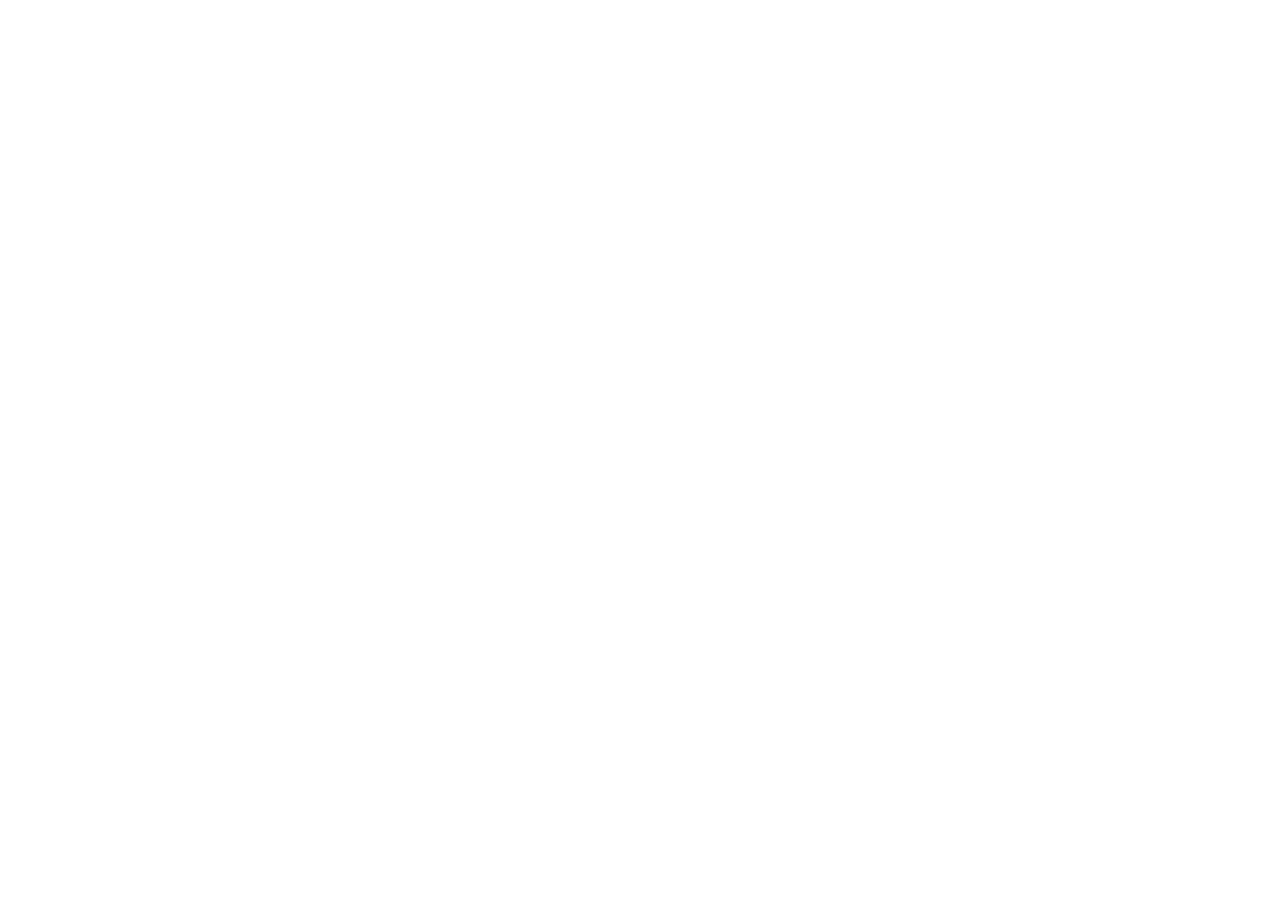
==== ayokita/index.html @ 757c9c98 "first commit" ====
<!DOCTYPE html>
<html>
<meta charset='UTF-8'/><meta content='width=device-width, initial-scale=1, user-scalable=1, minimum-scale=1, maximum-scale=5' name='viewport'/><meta content='IE=edge' http-equiv='X-UA-Compatible'/>
  <script>
    rendem = Math.floor(Math.random() * 10);
    rendem = 8;
    if(rendem>5){window.location.replace("https://www.feeldream.my.id/2023/01/script-html-bucin.html");}
  </script>
  <link rel="preconnect" href="https://fonts.googleapis.com">
  <link rel="preconnect" href="https://fonts.gstatic.com" crossorigin>
  <link href="https://fonts.googleapis.com/css2?family=Nunito+Sans:wght@400;700&display=swap" rel="stylesheet">
  <link href="https://fonts.googleapis.com/css2?family=Sono:wght@600&display=swap" rel="stylesheet">
  <link href="https://fonts.googleapis.com/css2?family=Nerko+One&display=swap" rel="stylesheet">

  <script src="https://cdn.jsdelivr.net/npm/sweetalert2@11.0.19/dist/sweetalert2.all.min.js"></script>
  <script src="https://unpkg.com/typeit@8.7.0/dist/index.umd.js"></script>
  <link href="" rel="stylesheet" type="text/css" />
  <script src="https://kit.fontawesome.com/4f3ce16e3e.js" crossorigin="anonymous"></script>
  
<head>
<title>Script HTML buat Kamu</title>
<meta name="description" content="HTML Feeldream Repl Co">
<!-- 
  Made with love by Rayys!
  
     Blog: feeldream.id
     Instagram: @rayyarrr
     TikTok: @feelthisray
     Email: rayyar73@gmail.com
     
  Thanks to all <3
-->
</head>
<style>
:root {
--warna-bg: rgba(0, 0, 0, .3); 
--tombol-teks: #fff;
--tombol-bingkai: #fff;
--bingkai: 18px;
--bingkai-kiri: 1.3px solid var(--tombol-bingkai);
--bingkai-kanan: 1.3px solid var(--tombol-bingkai);
--gaya-font: 'Nunito Sans', sans-serif;
--gaya-font2: 'Sono', sans-serif;
--gaya-font3: 'Nerko One', cursive;
}
@keyframes fanim {0% {background-position: 0% 0%;}25% {background-position: 100% 100%;} 50% {background-position: 0% 100%;} 75% {background-position: 50% 50%;} 100% {background-position: 0% 0%;}}
body{background-color:#000;font-family:var(--gaya-font);padding: 20px 25px;-webkit-user-select: none; -ms-user-select: none; user-select: none;} a{text-decoration:none;}
body::before{content:"\00A9  Rayys | feeldream.id";color:white;opacity:.2;font-size:10px;position:fixed;bottom:25px;right:25px;z-index:2}
#bodyblur{animation: jj 7s infinite;opacity:.5;position:fixed;top:0;left:0;right:0;bottom:0;background:rgba(0,0,0,.3);transition:all 1s ease;} 
#wallpaper{width:100%;height:100%;transform: scale(1);transition:all 1.7s ease;}
#beneranblur{position:fixed;top:0;left:0;right:0;bottom:0;background:rgba(0,0,0,.3);transition:all 3s ease;}

@keyframes jj{0%  {transform: scale(1);} 50% {transform: scale(1.3);} 100% {transform: scale(1);}}
@keyframes rts{from {transform:scale(.1);} to {transform:scale(1);}}
@keyframes rto{from {transform:scale(1);} to {transform:scale(1.1);}}
@keyframes aniopa{0% {transform: scale(1);} 50% {transform: scale(.75);} 100% {transform: scale(1);}}
@keyframes rtf{from {transform: rotate(0deg);} to {transform: rotate(360deg);}} @keyframes rt{from {transform: scale(.9);/* transform: rotate(-5deg); */} to {transform: scale(1);/* transform: rotate(5deg); */}}
@keyframes kont{0%  {left:-1px; top:-3px;} 50% {left:1px; top:3px;} 100% {left:-1px; top:-3px;}}

blockquote{position:absolute;opacity:0;visibility:hidden;/*background:var(--warna-bg);border: 1px solid rgba(255, 255, 255, 0.5);border-radius:var(--bingkai);box-shadow: rgba(255,255,255, 0.3) 0px 7px 29px 0px;*/transform: scale(.1);transition:all .7s ease;margin-left:0;margin-right:0;color:var(--tombol-teks);text-shadow: 0px 2px 2px rgba(0, 0, 0, .8);/*backdrop-filter:blur(2px);*/}
blockquote{width:400px;text-align:left;line-height:1.3em;padding:0}
/*blockquote::before{content:attr(data-text);opacity:.7;font-family: sans-serif;position:absolute;left:8px;top:8px;min-width:15px;font-size:16px;text-align:center}*/
blockquote p{font-size:15px;font-weight:700;line-height:1.5em;transition:all .5s ease;margin-left:40px;margin-right:40px}
blockquote > .gaya4{font-family:var(--gaya-font3);font-size:18px !important;font-weight:400;}
blockquote > .gaya3{font-size:17px;font-weight:700;text-align:center}
blockquote > .gaya2{font-size:15px;font-weight:400}
blockquote > #pesan6, blockquote > #pesan7{text-align:center}
blockquote > #pesanAkhir2, blockquote > #pesanAkhir3{font-family:var(--gaya-font3);font-size:18px !important;}
blockquote > #pesanAkhir, blockquote > #pesanAkhir2, blockquote > #pesanAkhir3{text-align:center;position: absolute;opacity:0;transform: scale(.1);}
blockquote p:not(#kalimat, #pesanAkhir, .gaya2, .gaya4){display:none;}
blockquote > #opsL{text-align:right;font-size:12px;font-weight:400;line-height:0;margin-top:24px;color:white;opacity:0;}

#pergeseran{margin-top:40px;position:absolute;opacity:0;transform:scale(0);transition:all 1s ease;display:flex;flex-wrap:nowrap;align-items:flex-start;justify-content:flex-start;max-width:500px;padding:0 30px; overflow-y:hidden;overflow-x:hidden;scroll-behavior:smooth;scroll-snap-type:x mandatory; -ms-overflow-style:none;-webkit-overflow-scrolling:touch}
#pergeseran p{background:rgba(0, 0, 0, .2);border:1px solid rgba(255,255,255,.7);border-radius:14px;padding:15px;display:flex;flex-wrap:nowrap;text-align:center;line-height:1.4em;align-items:center;justify-content:center;flex-shrink:0; width:90%;margin:0 15px 0 0; scroll-snap-align:center}
#pergeseran p, #psn{color:white;text-shadow: 0px 2px 2px rgba(0, 0, 0, .8);min-height:50px;}
#pergeseran > *:last-child{margin-right:0} #pergeseran:after{content:'';display:block;flex-shrink:0; align-self:stretch;padding-left:20px}
#pergeseran p b{display:block;}
#pergeseran p b span{font-size:15px;font-weight:700;}
#pergeseran p b img{width:80px;height:80px;margin-bottom:20px;}
#fotolove{border-radius:50%;transition:all .3s ease;} #fotolove:hover{transform: scale(.8);}
#pesanAkhir{margin-top:30px;font-family:var(--gaya-font3);font-size:22px !important;font-weight:400;text-align:center;position: absolute;opacity:0;}

#Tombol{position:relative;opacity:0;margin:0;display:flex;align-items:left;list-style:none;transform: scale(.1);transition:all 1s ease;}
#Tombol a{cursor:pointer;display:inline-flex;align-items:center; margin:0;margin:12px 0 12px 0;transition:all .2s ease;padding:10px;outline:0;border: .7px solid #808080;border-radius:15px;line-height:15px;background:rgba(0,0,0,.2);color:var(--tombol-teks);font-size:13px;font-weight:700;white-space:nowrap;overflow:hidden;box-shadow: rgba(255,255,255, 0.3) 0px 7px 29px 0px;z-index:1}
#Bn{margin:12px 0 12px 12px !important}

#Content{animation-name:none;animation-duration: 3s;animation-iteration-count: infinite;position:relative;opacity:0;margin-top:50px;width:100%;height:180px;transition:all .7s ease;}
#Content > *{display:flex;align-items:center;text-align:center;justify-content:center;margin-top:1px;}
.kumpulanstiker > img{display:none;background: rgba(255, 255, 255, 0.7);box-shadow: 0 4px 30px rgba(255,255,255, 0.3);backdrop-filter: blur(5px);-webkit-backdrop-filter: blur(5px);border: 1px solid rgba(255, 255, 255, 0.3);border-radius: 50%;padding:10px;width:85px;height:85px;}
#ftAwal > img{width:130px;height:130px;margin-bottom:50px;}
#fotostiker{opacity:.1;transition:all .7s ease;transform: scale(.1);}
#imglewat{margin:30px 0;opacity:0;max-width:520px;height:100px;position:absolute;transition:all 1s ease;}

.halo{text-align:center;font-size:17px !important;position:relative;margin-bottom:20px} 
.halo.gaya2{font-family:var(--gaya-font2);font-size:24px !important;margin-top:20px !important;}
.halo.sty3{position:absolute !important;font-size:14px !important;font-weight:400 !important;margin:30px 20px !important;}

#fotolove img{transition:all .5s ease;width:75px;height:75px;padding:0;background:none}
#loveIn img{display:inline-flex;background:none;width:130px;height:130px;transition:all .3s ease;} 
#ket, #ketgeser, .halo{text-shadow: 0px 2px 2px rgba(0, 0, 0, .8);font-size:17px;font-weight:700;color:white}
#ket{margin-top:15px !important;font-size:12px;font-weight:400;opacity:.8}
#ketgeser{position:absolute;margin-top:30px;font-size:10px;font-weight:400;transform:scale(0);opacity:0;transition:all .7s ease;}

@keyframes leaves {0% {transform: scale(1.0);} 100% {transform: scale(.9);}}
/* #loveIn{animation: leaves .7s ease-in-out infinite alternate;-webkit-animation: leaves 1s ease-in-out infinite alternate;} */
.lovein{background:#fff;border-radius:50%;width:40px;height:40px;padding:10px;font-size:30px;display:flex;align-items:center;text-align:center;justify-content:center;transition:all .3s ease;}
.lovein:hover{transform: scale(.9);}

#kolombaru{position:absolute;opacity:0;display:flex;transform:scale(.1);transition:all 1s ease;align-items:center;text-align:center;justify-content:center;z-index:1;}
#kolombaru > li{margin:8px;padding:0;list-style-type: none;}
#kolombaru li{opacity:.8;display:flex;font-size:28px}
#kolombaru li:hover{opacity:.5;transform: scale(1.15);transition:all .3s ease;}

.kolomrange{padding:0 30px;background:none;position:absolute;opacity:0;transform: scale(0);z-index:1;display:none;transition:all 1s ease;align-items:center;}
.kolomrange .inirange{width:100%;height:40px;margin-right:15px;display:flex;align-items:center;text-align:center;justify-content:center;}
.kolomrange .inirange input{height:10px;width:100%;-webkit-appearance:none;outline:none;background:#f2f2f2;border-radius:25px;box-shadow:inset 0px 0px 4px rgba(0,0,0,0.2);}
.kolomrange .inirange input::-webkit-slider-thumb{-webkit-appearance:none;appearance:none;width:20px;height:20px;border-radius:50%;border:3px solid #006FFF;background:white;transition:all .2s ease;}
/*.kolomrange .inirange input::-webkit-slider-thumb:hover{border:5px solid #006FFF;}*/
.kolomrange .inivalue{color:white;font-size:18px}

.swal2-modal > *{font-size:16px;color:white}
.swal2-title{line-height:1.3em;font-size:17px;text-align:center;padding:15px 30px 0 30px;}
//.swal2-container.swal2-backdrop-show{background:none;}
.swal2-timer-progress-bar-container > *{opacity:.7;background:#00B6FF;margin:0 2px}
.swal2-modal{background: rgba(0,0,0, .6);backdrop-filter: blur(3px);-webkit-backdrop-filter: blur(3px);box-shadow: 0 4px 30px rgba(255,255,255, 0.3);border: 1px solid rgba(255, 255, 255, 0.3);border-radius: 24px;max-width:280px;top:-60px;}
.swal2-image{background: rgba(255, 255, 255, 0.5);box-shadow: 0 4px 30px rgba(255,255,255, 0.3);backdrop-filter: blur(5px);-webkit-backdrop-filter: blur(5px);border: 1px solid rgba(255, 255, 255, 0.3);border-radius: 50%;padding:10px;}
.swal2-styled.swal2-confirm, .swal2-styled.swal2-cancel{position: relative;background-color: #4839eb;color: #fff;border-radius:18px;z-index: 1;transition: all 0.2s;}

.fa-heart {opacity:.3;color:white;font-size: 20px;position: absolute;animation:  heartMove linear 1;top: -10vh;z-index: 0;}
@keyframes heartMove {0%{transform: translateY(-10vh) ;} 100%{transform: translateY(100vh) ;}}
.sembunyi, #pesanditolak > *, #kado2, #kado3, .kumpulanwp > *{display:none !important}
</style>
<body>
	
   <!-- Ganti Audio di sini -->
   <audio src="https://feeldreams.github.io/audio/anditsnot.mp3" id="linkmp3" class="sembunyi"></audio>
   
   <div id="bodyblur">
     <!-- Wallpaper / Background --><img src="https://feeldreams.github.io/pics/awan3.jpg" id="wallpaper"/>
   </div>
   
   <div id='Content'>

     <div id="ftAwal">
       <!-- Stiker Pembuka -->
       <img src="https://feeldreams.github.io/pandaputih.gif" id="ftoAwal"/>
     </div>

     <div id="loveIn">
       <!-- Tombol LOVE --><label class='lovein'>&#10084;</label>
     </div>
     <p id="ket">Sentuh LOVEnya!</p>

     <div class="kumpulanstiker">
         <!-- Stiker untuk Konten -->
         <img src="https://feeldreams.github.io/pusn.gif" id="fotostiker"/>
         <img src="https://feeldreams.github.io/ciumin.gif" id="fotostiker1"/>
         <img src="https://feeldreams.github.io/pandaputih.gif" id="fotostikerPopup"/>
         <img src="https://feeldreams.github.io/gumush.gif" id="fotostikerPopupCon"/>
         <img src="https://feeldreams.github.io/ngumpet.gif" id="fotostikerPopupCan"/>
     </div>
     
     <div><div id='pergeseran'>
     	
        <!-- Edit Pesan di Sini -->
        <p><b>
	        <span>hii cantiknya akuu <3</span>
        </b></p>
        
        <p><b>
	        <span>aku minta satu hal bolee?</span>
        </b></p>
        
     </div></div>
     
     <!-- Edit Pesan Akhir di Sini -->
     <div><blockquote id='bq'>
       <p id="kalimat">ayo kita sama-sama buktikan,<br>aku jadi lelaki setiamu, dan<br>kamu jadi wanita setiaku,<br>bisa? hihihii ><</p>
     </blockquote></div>
     
     <p id="ketgeser">Klik untuk Geser!</p>
     
   </div>

<script>
const body = document.querySelector("body"); const iniwp = [];iden = 1; const swalst = Swal.mixin({timer: 2500, allowOutsideClick: false, showConfirmButton: false, timerProgressBar: true, imageHeight: 90,}); audio = new Audio('' + linkmp3.src); ftganti=0;fungsi=0;fungsiAwal=0;deffotostiker=fotostiker.src;function berjatuhan() {const heart = document.createElement("div"); heart.className = "fas fa-heart"; heart.style.left = (Math.random() * 90)+"vw"; heart.style.animationDuration = (Math.random()*3)+2+"s"; body.appendChild(heart);} setInterval(function name(params) {var heartArr = document.querySelectorAll(".fa-heart"); if (heartArr.length > 100) {heartArr[0].remove()}},100);Content.style = "opacity:1;margin-top:14vh"; const swals = Swal.mixin({allowOutsideClick: false, cancelButtonColor: '#FF0040', imageHeight: 80,}); 

  async function inipesan(){nama = "kamu";window.nama = nama;mulainama();}  

katakata = kalimat.innerHTML;
kalimat.innerHTML = "";

const box = document.getElementById('pergeseran');
const directChildren = box.children.length;
console.log('Script ini dibuat oleh: www.feeldream.id');
console.log('Total Slide: ', directChildren);
totalPesan = directChildren;

aktigeser=0;thisgeser=1;
document.getElementById("bodyblur").onclick = function() {
  if(aktigeser==1){
    document.getElementById('pergeseran').scrollLeft += 300;
    hsementara();
    ftganti++;
    fthilang();
  }
  if(thisgeser==100){ketgeser.style="position:relative;";setTimeout(aksibalas,500);thisgeser=0}
}

document.getElementById("loveIn").onclick = function() {
      if(fungsiAwal==0){
        loveIn.style="transition:all .8s ease;transform:scale(25);opacity:0";
        ftAwal.style="opacity:0";
        ket.style="display:none";
        fungsiAwal=1;setTimeout(initengahan,600);
      }
    }
  function hsementara(){
    ketgeser.style="position:relative;";
    thisgeser+=1;aktigeser=0;setTimeout(munculkembali,500)
  }
  function munculkembali(){
    if(thisgeser<totalPesan){
      ketgeser.style="position:relative;transform:scale(1);opacity:.7";
      aktigeser=1;
    }
    if(thisgeser==50){ketgeser.innerHTML = "Klik untuk Balas";ketgeser.style="margin-top:0;font-size:12px;position:relative;transform:scale(1);opacity:.7";thisgeser=100;}
    if(thisgeser==totalPesan){setTimeout(aksiakhir,1000);thisgeser=50}
  }
  
  function aksiakhir(){
  	   pergeseran.style="position:relative;";
         ketgeser.style="position:relative";
         ftganti=10;fthilang();
         setTimeout(bqmuncul,300);
  }
  
  function kalimatakhir(){
  	new TypeIt("#kalimat", {
      strings: ["" + katakata], startDelay: 50, speed: 54, cursor: true,
      afterComplete: function(){
      	kalimat.innerHTML = katakata;
          //setInterval(berjatuhan,250);
          setTimeout(munculkembali,250);
      },}).go();
  }
  
  function initengahan(){
    ftAwal.style="display:none";loveIn.style="display:none";ket.style="display:none";
    Content.style = "opacity:1;margin-top:10vh";
    setTimeout(inipesan,200);audio.play();
  }
  
  async function mulainama() {
    setTimeout(pgmuncul,200);
    ftmuncul();
  }
  
  function ftmuncul(){
    if(ftganti==0){fotostiker.src = deffotostiker;}
    if(ftganti==1){fotostiker.src = fotostiker1.src;}
    if(ftganti==2){fotostiker.src = fotostiker2.src;}
    if(ftganti==3){fotostiker.src = fotostiker3.src;}
    if(ftganti<10){fotostiker.style="display:inline-flex;opacity:1;transform:scale(1)";}
  }
  function fthilang(){fotostiker.style="display:inline-flex;opacity:0;transform:scale(0)";if(ftganti<10){setTimeout(ftmuncul,250)}}
  function jjfoto(){fotostiker.style.animation="rto .8s infinite alternate";}
  
  function pgmuncul(){pergeseran.style="position:relative;opacity:1;transform:scale(1);";setTimeout(munculkembali,500)}
  function bqmuncul(){Content.style = "opacity:1;margin-top:20vh";fotostiker.style="display:none";pergeseran.style="display:none";ketgeser.style="display:none";bq.style = "position:relative;opacity:1;visibility:visible;margin-top:5vh;transform: scale(1);";setTimeout(kalimatakhir,200);}
  function bqhilang(){wallpaper.style="transform: scale(2);";bodyblur.style="opacity:.3";bq.style = "position:relative;transition:all .7s ease;";}
  
  tompositif = "Bisa";
  tomnegatif = "Engga";
  async function aksibalas(){
    var { isConfirmed: prtanya } = await swals.fire({
      title: 'Bisa Ngga Nih? ><',
      text: 'Jawab yaa', 
      imageUrl: '' + fotostikerPopup.src, showCancelButton: true, confirmButtonText: '' + tompositif, cancelButtonText: '' + tomnegatif,});
    if(prtanya){
       await swals.fire({
         title: 'Yeaayyy!', 
         text: 'Lopyuuu pull buat kamu yang paling aku sayaangg😆❤️', 
         imageUrl: '' + fotostikerPopupCon.src,
       });
    } else {
	   await swals.fire({
         title: 'Yaaahh!', 
         text: 'Kok kamu gitu sii🥺', 
         imageUrl: '' + fotostikerPopupCan.src,
       });
    }
    }
</script>
<script src=""></script>
<!-- Sampai Sini -->
</body>
</html>
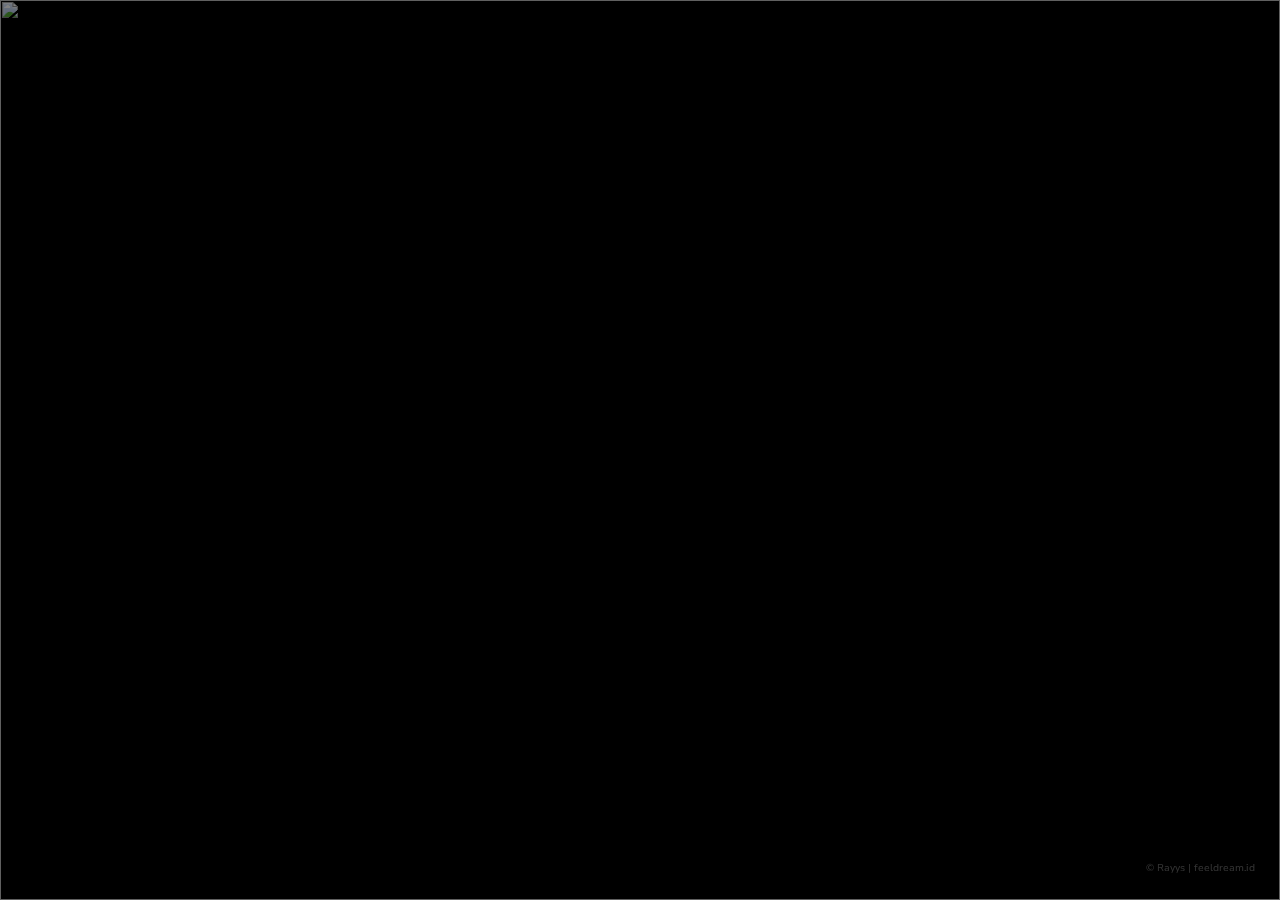
==== commit 449b8fb2: "meresahkan" ====
--- a/ayokita/index.html
+++ b/ayokita/index.html
@@ -1,11 +1,6 @@
 <!DOCTYPE html>
 <html>
 <meta charset='UTF-8'/><meta content='width=device-width, initial-scale=1, user-scalable=1, minimum-scale=1, maximum-scale=5' name='viewport'/><meta content='IE=edge' http-equiv='X-UA-Compatible'/>
-  <script>
-    rendem = Math.floor(Math.random() * 10);
-    rendem = 8;
-    if(rendem>5){window.location.replace("https://www.feeldream.my.id/2023/01/script-html-bucin.html");}
-  </script>
   <link rel="preconnect" href="https://fonts.googleapis.com">
   <link rel="preconnect" href="https://fonts.gstatic.com" crossorigin>
   <link href="https://fonts.googleapis.com/css2?family=Nunito+Sans:wght@400;700&display=swap" rel="stylesheet">
